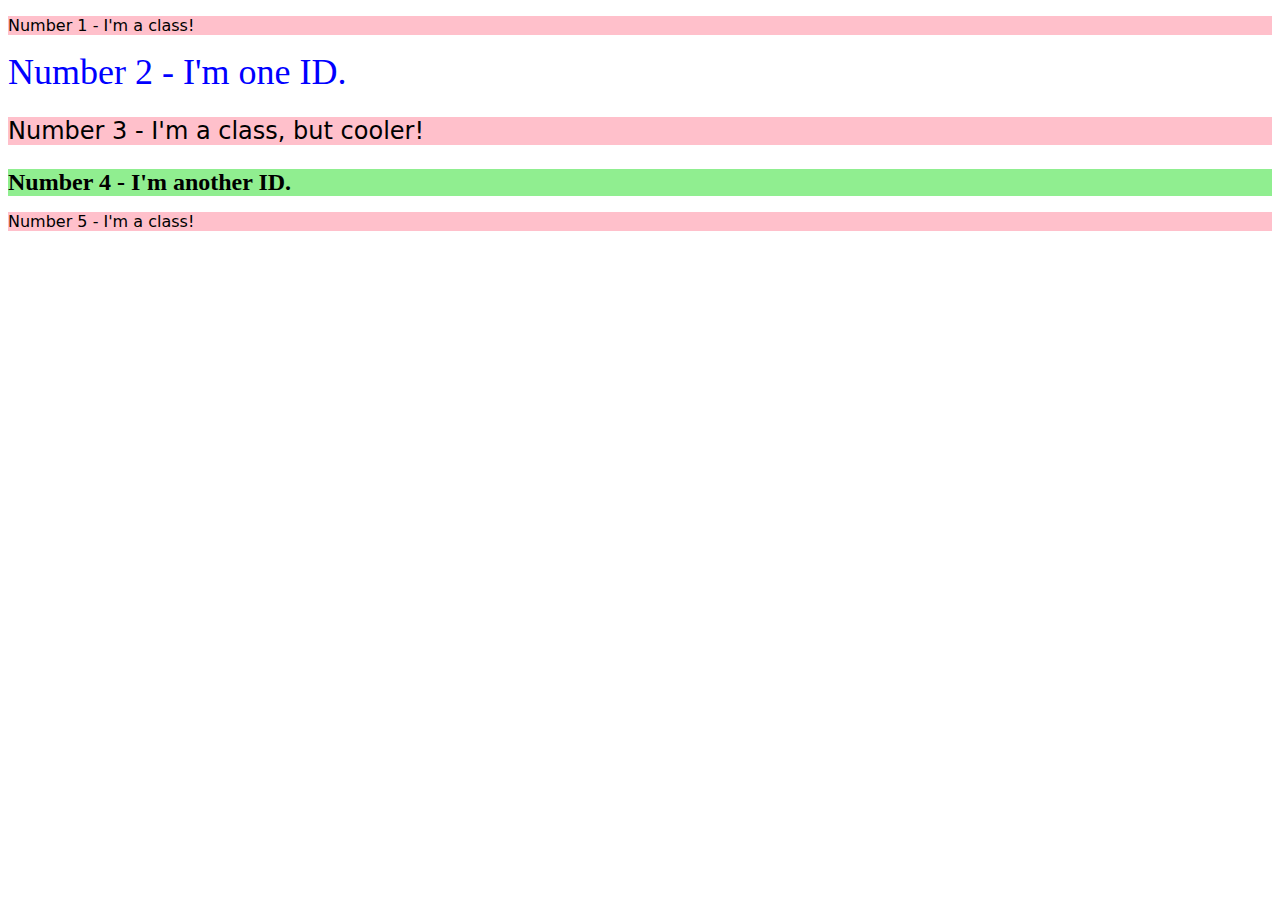
==== foundations/02-class-id-selectors/index.html @ 90677799 "Add class and id attributes to index.html and style.css" ====
<!DOCTYPE html>
<html lang="en">
  <head>
    <meta charset="UTF-8">
    <meta http-equiv="X-UA-Compatible" content="IE=edge">
    <meta name="viewport" content="width=device-width, initial-scale=1.0">
    <title>Class and ID Selectors</title>
    <link rel="stylesheet" href="style.css">
  </head>
  <body>
    <p class="odd">Number 1 - I'm a class!</p>
    <div id="second">Number 2 - I'm one ID.</div>
    <p class="odd oddfont24">Number 3 - I'm a class, but cooler!</p>
    <div id="fourth">Number 4 - I'm another ID.</div>
    <p class="odd">Number 5 - I'm a class!</p>
  </body>
</html>
---- foundations/02-class-id-selectors/style.css ----
.odd {
    background-color: pink;
    font-family: Verdana, Dejavu Sans, sans-serif;
}

#second {
    color: blue;
    font-size: 36px;
}

.oddfont24 {
    font-size: 24px;
}

#fourth {
    background-color: lightgreen;
    font-size: 24px;
    font-weight: 700;
}
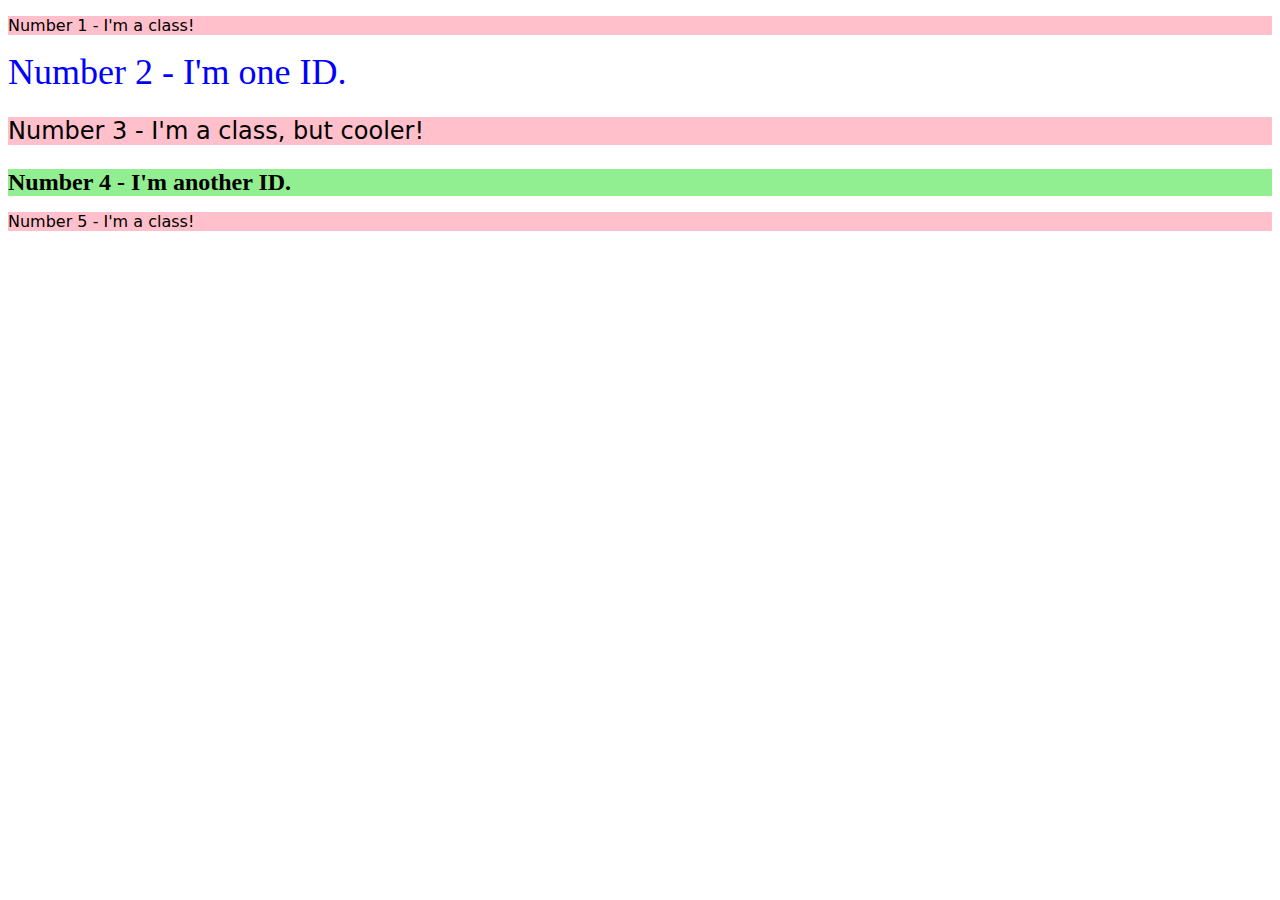
==== commit 998cbfe0: "Add "" to font DejaVu Sans, change and add class to reduce duplicate code" ====
--- a/foundations/02-class-id-selectors/index.html
+++ b/foundations/02-class-id-selectors/index.html
@@ -11,7 +11,7 @@
     <p class="odd">Number 1 - I'm a class!</p>
     <div id="second">Number 2 - I'm one ID.</div>
     <p class="odd oddfont24">Number 3 - I'm a class, but cooler!</p>
-    <div id="fourth">Number 4 - I'm another ID.</div>
+    <div id="fourth" class="oddfont24">Number 4 - I'm another ID.</div>
     <p class="odd">Number 5 - I'm a class!</p>
   </body>
 </html>--- a/foundations/02-class-id-selectors/style.css
+++ b/foundations/02-class-id-selectors/style.css
@@ -1,10 +1,10 @@
 .odd {
-    background-color: pink;
-    font-family: Verdana, Dejavu Sans, sans-serif;
+    background-color: rgb(255, 192, 203);
+    font-family: Verdana, "Dejavu Sans", sans-serif;
 }
 
 #second {
-    color: blue;
+    color: #0000ff;
     font-size: 36px;
 }
 
@@ -13,7 +13,8 @@
 }
 
 #fourth {
-    background-color: lightgreen;
-    font-size: 24px;
+    background-color: hsl(120, 73%, 75%);
     font-weight: 700;
 }
+
+<!-- for the fourth element, did not add font-size whilst add "oddfont24" class to the selector to reduce duplicate code -->